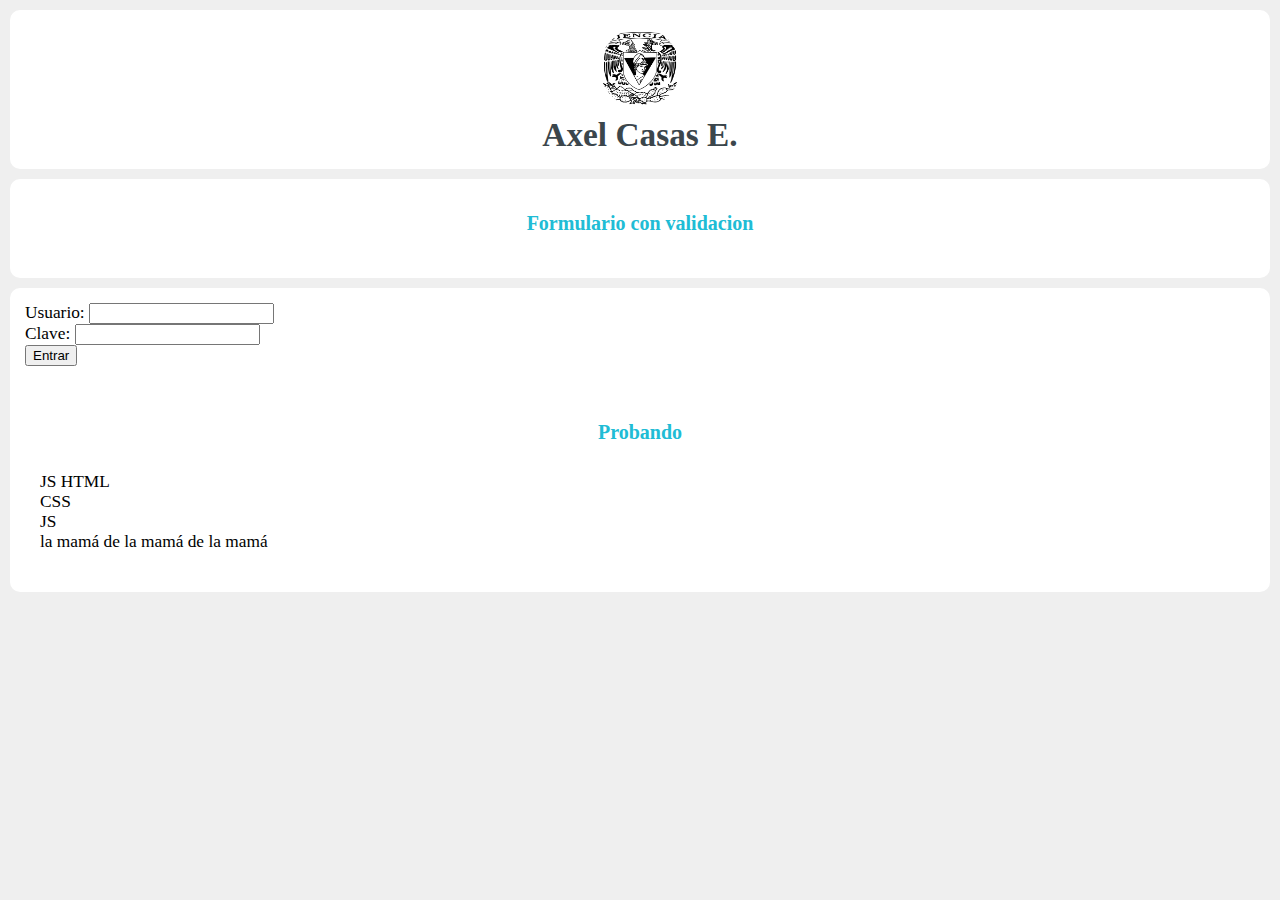
==== Ejercicios/MiPagina/html/script1.html @ 2b1299b4 "for each y dem[as funcionalidades" ====
<!DOCTYPE html>
<html lang="en">
<head>
    <title>PRACTICA 1</title>
        <link href="../css/estilo1.css" rel="stylesheet" type="text/css">
         <meta name="viewport" content="width=device-width, initial-scale=1">
         <meta charset="UTF-8">
         <script src="../js/script1.js"></script>
</head>
<body>
        <!-- header start -->
        <div id="header" class="section">
            <img alt="" class="img-circle" src="../images/logofciencias.png">
            <p>Axel Casas E.</p>
        </div>

        <div class="section"  >
            <h1><span>Formulario con validacion</span></h1>
            <!--script>alert("Hola perri")</!--script-->
            
            </div>

        <div class="section">
            <form id="formulario">
    <p>
      Usuario: <input type="text" name="usuario" id="usuario">
    </p>
    <p>
      Clave: <input type="text" name="clave" id="clave">
    </p>
    <input type="submit" value="Entrar">
  </form>
            
  <h2 id='result'></h2>

            <div class="section">
              <h1><span>Probando</span></h1>
              <script>
                var cursos = new Array("HTML", "CSS", "JS"); 
                document.writeln( cursos[2]);
                cursos.forEach(element => {
                  document.writeln(element + "<br>");
                });
                if (cursos[0] == "HTML") {
                    document.writeln("la mamá de la mamá de la mamá ")
                }

              </script>
            </div>

</html>
---- Ejercicios/MiPagina/css/estilo1.css ----
html {
    margin: 0;
    padding: 0;
}
body {
    font-family: 'Handlee', cursive;
    font-size: 13pt;
    background-color: #efefef;
    padding: 10px;
    margin: 0;
}
h1 {
    font-size: 15pt;
    color: #20bcd5;
    text-align: center;
    padding: 18px 0 18px 0;
    margin: 0 0 10px 0;
}

p {
    padding: 0;
    margin: 0;
}
.img-circle {
    border: 3px solid white;
    border-radius: 50%;
}
.section {
    background-color: #fff;
    padding: 15px;
    margin-bottom: 10px;
    border-radius: 10px;
}
#header {
    background-image: url("https://png.pngtree.com/thumb_back/fh260/background/20190220/ourmid/pngtree-womens-clothing-white-background-simple-style-leaf-image_7533.jpg");
    background-size: cover;
}
#header img {
    display: block;
    width: 80px;
    height: 80px;
    margin: auto;
}
#header p {
    font-size: 25pt;
    color: #3b464c;
    padding-top: 5px;
    margin: 0;
    font-weight: bold;
    text-align: center;
}

table {
    width: 100%;
}
table, th, td {
    border: 2px solid #cecece;
    border-collapse: collapse;
    text-align: center;
    table-layout: fixed;
}
ol li {
  font-size: 25pt;
  color: #2F4F4F ;
}
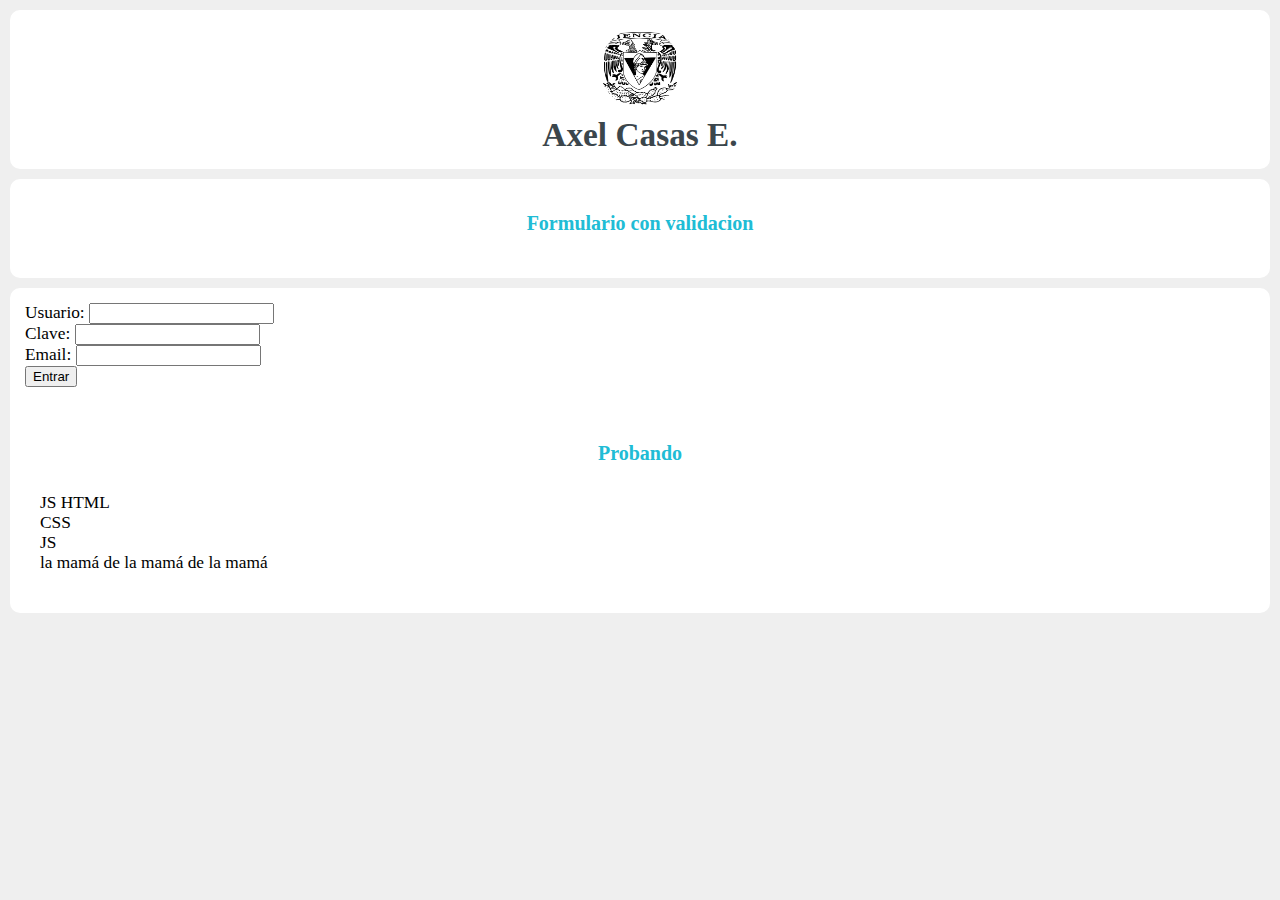
==== commit e0c6b4c7: "Practica 3" ====
--- a/Ejercicios/MiPagina/html/script1.html
+++ b/Ejercicios/MiPagina/html/script1.html
@@ -16,7 +16,7 @@
 
         <div class="section"  >
             <h1><span>Formulario con validacion</span></h1>
-            <!--script>alert("Hola perri")</!--script-->
+            
             
             </div>
 
@@ -28,7 +28,11 @@
     <p>
       Clave: <input type="text" name="clave" id="clave">
     </p>
+    <p>
+      Email: <input type="text" name="email" id="email">
+    </p>
     <input type="submit" value="Entrar">
+    
   </form>
             
   <h2 id='result'></h2>
